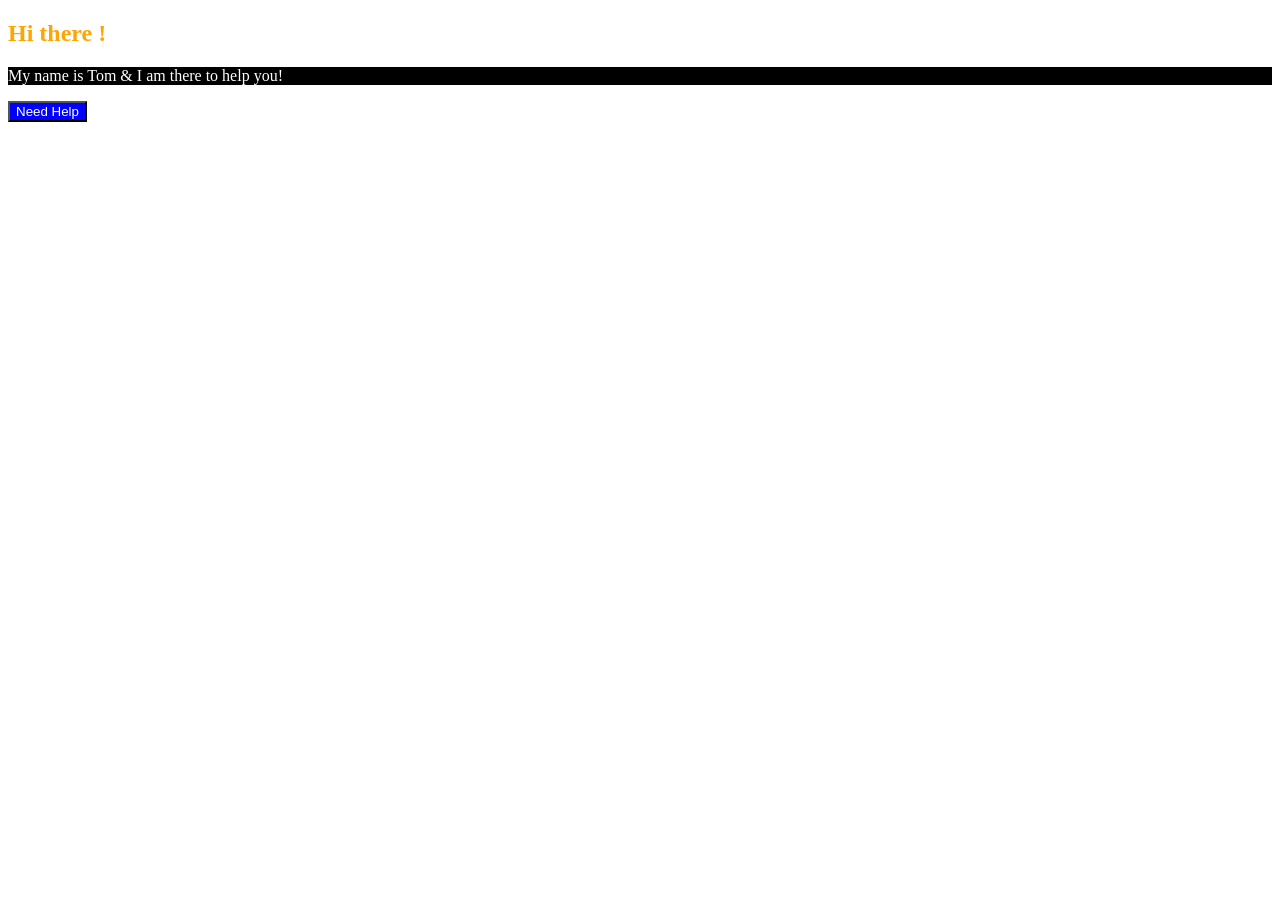
==== index.html @ 9dc35319 "Add files via upload" ====
<!--<!DOCTYPE html>
<html lang="en">
<head>
<meta charset="UTF-8">
<meta name="viewport" content="width=device-width, initial-scale=1.0">
<title>HTML Resume</title>

<style>
body{
    font-family: Arial, sans-serif;
    background:#ddd;
}

.resume{
    width:800px;
    margin:20px auto;
    background:white;
    padding:30px;
    box-shadow:0 0 10px gray;
}

h1{
    text-align:center;
    margin-bottom:5px;
}

.contact{
    text-align:center;
    font-size:14px;
    margin-bottom:20px;
}

hr{
    border:1px solid black;
}

.section-title{
    text-align:center;
    font-weight:bold;
    font-size:20px;
    margin:20px 0;
}

.job{
    margin-bottom:25px;
}

.job-header{
    display:flex;
    justify-content:space-between;
    font-weight:bold;
}

.company{
    font-style:italic;
    margin:5px 0;
}

ul{
    margin-left:20px;
}

li{
    margin-bottom:5px;
}
</style>

</head>

<body>

<div class="resume">

<h1>NOLA AUFDERHAR</h1>

<div class="contact">
699 Emma Street, Los Angeles, CA |
+1 (557) 999-5656
</div>

<hr>

<div class="section-title">WORK EXPERIENCE</div>

<hr>

<div class="job">
<div class="job-header">
<span>SENIOR .NET / HTML DEVELOPER</span>
<span>06/2017 - PRESENT</span>
</div>

<div class="company">Dallas, TX</div>

<ul>
<li>Build responsive and accurate websites across browsers.</li>
<li>Create modern interfaces from PSD and product designs.</li>
<li>Coordinate with development team members.</li>
<li>Develop HTML email templates for multiple platforms.</li>
<li>Strong understanding of HTML5, CSS3 and JavaScript.</li>
<li>Experience with Git version control.</li>
<li>Knowledge of UX and responsive design.</li>
</ul>
</div>

<div class="job">
<div class="job-header">
<span>HTML DEVELOPER</span>
<span>01/2015 - 05/2017</span>
</div>

<div class="company">Dallas, TX</div>

<ul>
<li>Delivered websites within project deadlines.</li>
<li>Worked with Sales and Trading teams.</li>
<li>Created responsive web pages.</li>
<li>Maintained technical documentation.</li>
<li>Collaborated with clients and developers.</li>
<li>Provided website maintenance and support.</li>
</ul>
</div>

<div class="job">
<div class="job-header">
<span>JUNIOR HTML DEVELOPER</span>
<span>10/2009 - 04/2014</span>
</div>

<div class="company">Detroit, MI</div>

<ul>
<li>Developed websites using HTML5, CSS3 and jQuery.</li>
<li>Created responsive user interfaces.</li>
<li>Worked with UI/UX design teams.</li>
<li>Maintained existing web applications.</li>
<li>Fixed bugs and improved website performance.</li>
<li>Participated in Agile software development.</li>
</ul>
</div>

</div>

</body>
</html> -->
<!--<!DOCTYPE html>
<html>
<head>
    <title>HTML Resume</title>
</head>

<body>

<center>
    <h1>NOLA AUFDERHAR</h1>
    <p>
        699 Emerald Street, Los Angeles, CA |
        +1 (555) 999-5656
    </p>
</center>

<hr>

<center>
    <h2>WORK EXPERIENCE</h2>
</center>

<hr>

<table width="100%">
    <tr>
        <td><b>SENIOR .NET / HTML DEVELOPER</b></td>
        <td align="right"><b>06/2017 - PRESENT</b></td>
    </tr>
</table>

<p><b>Dallas, TX</b></p>

<ul>
    <li>Own modularity and accurate rendering across email clients and ISPs.</li>
    <li>Create modern interfaces from PSD and product specifications.</li>
    <li>Communicate and coordinate with team members.</li>
    <li>Strong experience with W3C, browser compatibility and HTML.</li>
    <li>Build responsive HTML emails using modern techniques.</li>
    <li>Use cross-browser testing tools.</li>
    <li>Good understanding of HTML5.</li>
    <li>Knowledge of Git version control.</li>
    <li>Understanding of UI/UX principles.</li>
</ul>

<br>

<table width="100%">
    <tr>
        <td><b>HTML DEVELOPER</b></td>
        <td align="right"><b>01/2015 - 05/2017</b></td>
    </tr>
</table>

<p><b>Dallas, TX</b></p>

<ul>
    <li>Delivered projects within deadlines.</li>
    <li>Supported sales and trading applications.</li>
    <li>Worked with front-office business teams.</li>
    <li>Maintained technical infrastructure.</li>
    <li>Worked directly with traders and business users.</li>
    <li>Provided technical support and documentation.</li>
</ul>

<br>

<table width="100%">
    <tr>
        <td><b>JUNIOR HTML DEVELOPER</b></td>
        <td align="right"><b>10/2009 - 04/2011</b></td>
    </tr>
</table>

<p><b>Detroit, MI</b></p>

<ul>
    <li>Worked with HTML5, CSS3 and jQuery.</li>
    <li>Wrote clean and maintainable code.</li>
    <li>Created responsive web pages.</li>
    <li>Developed UI for client applications.</li>
    <li>Worked on multiple web projects.</li>
    <li>Maintained project documentation.</li>
    <li>Completed tasks within deadlines.</li>
</ul>

<hr>

<center>
    <p><b>End of Resume</b></p>
</center>

</body>
</html>

<!-- Using external CSS -->
 <!--<!DOCTYPE html>
 <html lang="en">
 <head>
    <meta charset="UTF-8">
    <meta name="viewport" content="width=>, initial-scale=1.0">
    <title>css Chapter 1</title>
    <link rel ="stylesheet" href = "index.css">
 </head>
 <body>
    <h1>hello world!!</h1>
    <h1>Gunjan Malakar</h1>
    <h1>Ronaldo</h1>
    
 </body>
 </html>
 <!-- COLOR PROPERTY -->
  <!DOCTYPE html>
  <html lang="en">
  <head>
    <meta charset="UTF-8">
    <meta name="viewport" content="width=device-width, initial-scale=1.0">
    <title>css chapter 1</title>
    <link rel="stylesheet" href="index.css">
  </head>
  <body>
    <!--<h1>Gunjan Malakar</h1>
    <h1>Cobra Kai Never Dies</h1>
    <p>This is a simple paragraph.</p>
    <p>This is another simple paragraph.</p>
    <button>Click Me</button>
    <button>Select Me</button>-->

    <h2>Hi there !</h2>
    <p>My name is Tom & I am there to help you!</p>
    <button>Need Help</button>

  </body>
  </html>
---- index.css ----
h2{
        color: orange;
        
        
      }
      p{
        color:white;
        background-color:black;
      }
      button{
        color:white;
        background-color:blue;
      }
---- index.css ----
h2{
        color: orange;
        
        
      }
      p{
        color:white;
        background-color:black;
      }
      button{
        color:white;
        background-color:blue;
      }
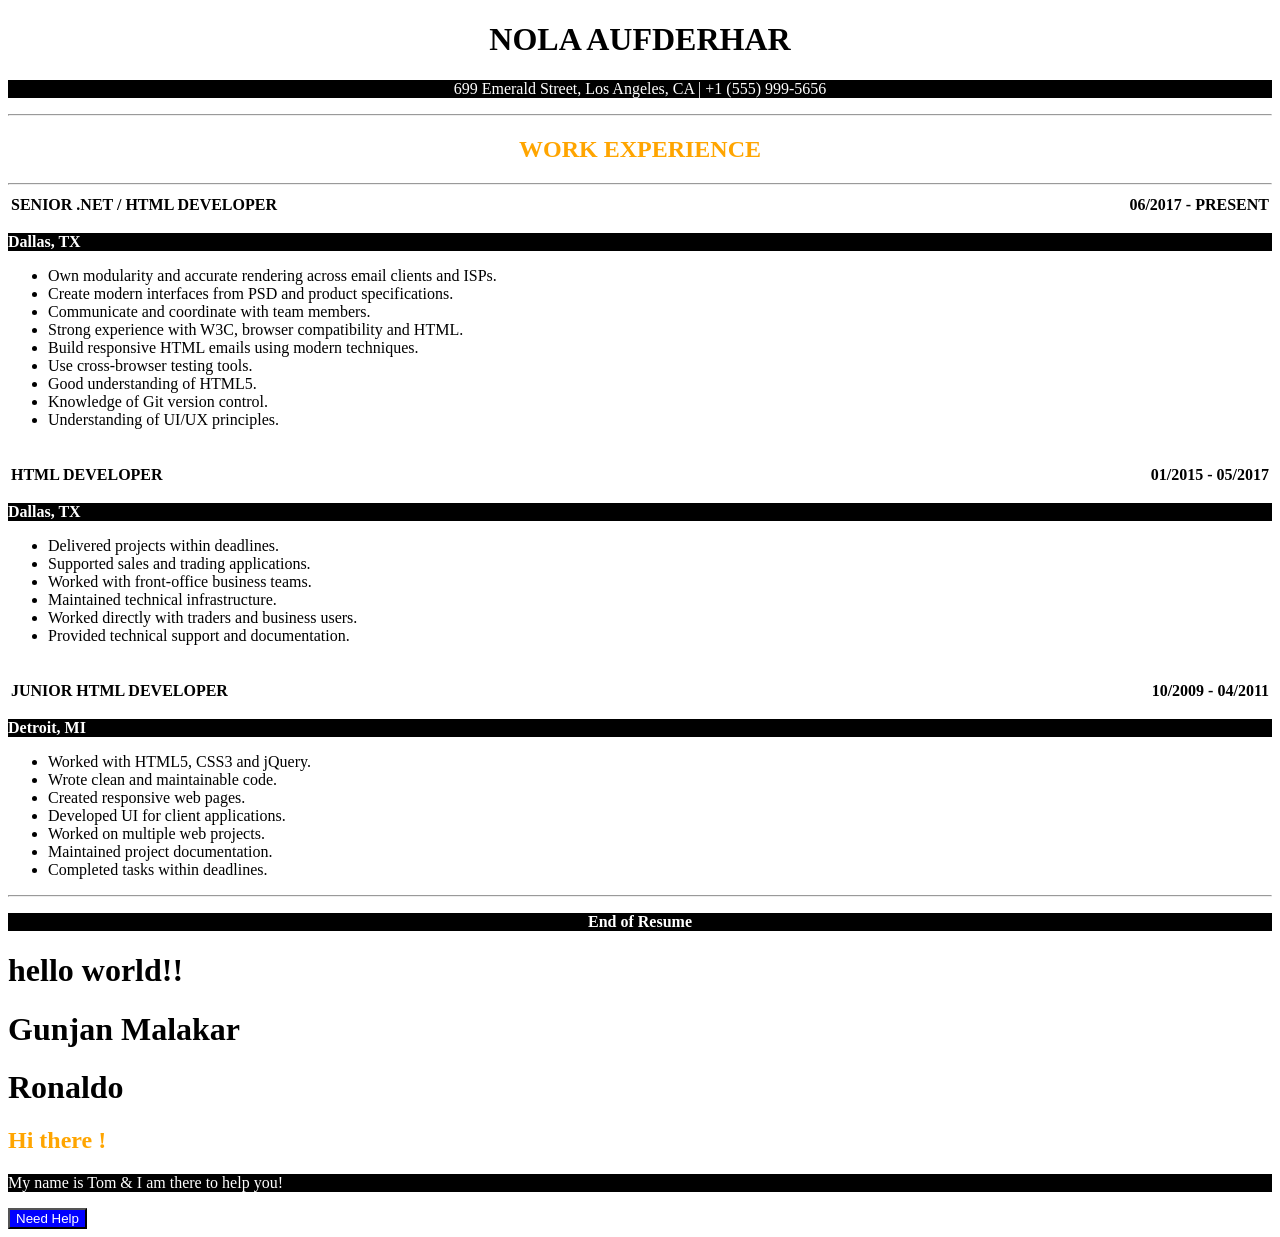
==== commit 6fd0a913: "Refactor HTML resume structure and content" ====
--- a/index.html
+++ b/index.html
@@ -1,149 +1,5 @@
-<!--<!DOCTYPE html>
-<html lang="en">
-<head>
-<meta charset="UTF-8">
-<meta name="viewport" content="width=device-width, initial-scale=1.0">
-<title>HTML Resume</title>
 
-<style>
-body{
-    font-family: Arial, sans-serif;
-    background:#ddd;
-}
-
-.resume{
-    width:800px;
-    margin:20px auto;
-    background:white;
-    padding:30px;
-    box-shadow:0 0 10px gray;
-}
-
-h1{
-    text-align:center;
-    margin-bottom:5px;
-}
-
-.contact{
-    text-align:center;
-    font-size:14px;
-    margin-bottom:20px;
-}
-
-hr{
-    border:1px solid black;
-}
-
-.section-title{
-    text-align:center;
-    font-weight:bold;
-    font-size:20px;
-    margin:20px 0;
-}
-
-.job{
-    margin-bottom:25px;
-}
-
-.job-header{
-    display:flex;
-    justify-content:space-between;
-    font-weight:bold;
-}
-
-.company{
-    font-style:italic;
-    margin:5px 0;
-}
-
-ul{
-    margin-left:20px;
-}
-
-li{
-    margin-bottom:5px;
-}
-</style>
-
-</head>
-
-<body>
-
-<div class="resume">
-
-<h1>NOLA AUFDERHAR</h1>
-
-<div class="contact">
-699 Emma Street, Los Angeles, CA |
-+1 (557) 999-5656
-</div>
-
-<hr>
-
-<div class="section-title">WORK EXPERIENCE</div>
-
-<hr>
-
-<div class="job">
-<div class="job-header">
-<span>SENIOR .NET / HTML DEVELOPER</span>
-<span>06/2017 - PRESENT</span>
-</div>
-
-<div class="company">Dallas, TX</div>
-
-<ul>
-<li>Build responsive and accurate websites across browsers.</li>
-<li>Create modern interfaces from PSD and product designs.</li>
-<li>Coordinate with development team members.</li>
-<li>Develop HTML email templates for multiple platforms.</li>
-<li>Strong understanding of HTML5, CSS3 and JavaScript.</li>
-<li>Experience with Git version control.</li>
-<li>Knowledge of UX and responsive design.</li>
-</ul>
-</div>
-
-<div class="job">
-<div class="job-header">
-<span>HTML DEVELOPER</span>
-<span>01/2015 - 05/2017</span>
-</div>
-
-<div class="company">Dallas, TX</div>
-
-<ul>
-<li>Delivered websites within project deadlines.</li>
-<li>Worked with Sales and Trading teams.</li>
-<li>Created responsive web pages.</li>
-<li>Maintained technical documentation.</li>
-<li>Collaborated with clients and developers.</li>
-<li>Provided website maintenance and support.</li>
-</ul>
-</div>
-
-<div class="job">
-<div class="job-header">
-<span>JUNIOR HTML DEVELOPER</span>
-<span>10/2009 - 04/2014</span>
-</div>
-
-<div class="company">Detroit, MI</div>
-
-<ul>
-<li>Developed websites using HTML5, CSS3 and jQuery.</li>
-<li>Created responsive user interfaces.</li>
-<li>Worked with UI/UX design teams.</li>
-<li>Maintained existing web applications.</li>
-<li>Fixed bugs and improved website performance.</li>
-<li>Participated in Agile software development.</li>
-</ul>
-</div>
-
-</div>
-
-</body>
-</html> -->
-<!--<!DOCTYPE html>
+<!DOCTYPE html>
 <html>
 <head>
     <title>HTML Resume</title>
@@ -239,7 +95,7 @@
 </html>
 
 <!-- Using external CSS -->
- <!--<!DOCTYPE html>
+ <!DOCTYPE html>
  <html lang="en">
  <head>
     <meta charset="UTF-8">
@@ -264,16 +120,10 @@
     <link rel="stylesheet" href="index.css">
   </head>
   <body>
-    <!--<h1>Gunjan Malakar</h1>
-    <h1>Cobra Kai Never Dies</h1>
-    <p>This is a simple paragraph.</p>
-    <p>This is another simple paragraph.</p>
-    <button>Click Me</button>
-    <button>Select Me</button>-->
-
+    
     <h2>Hi there !</h2>
     <p>My name is Tom & I am there to help you!</p>
     <button>Need Help</button>
 
   </body>
-  </html>+  </html>
